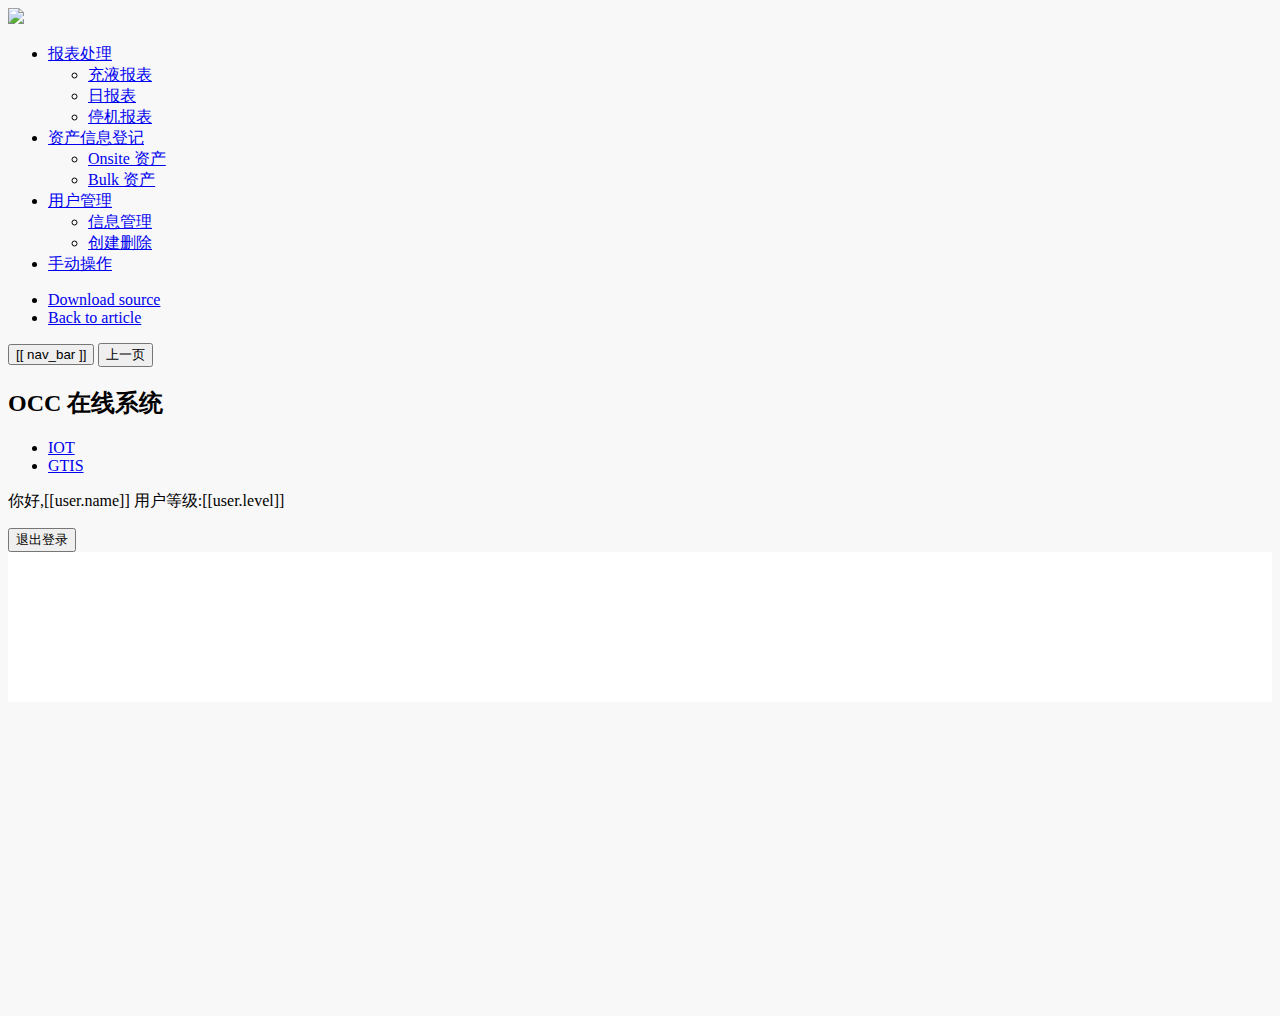
==== onsite_v2/templates/index.html @ 8a098f7d "新增登录页面和功能" ====
<!DOCTYPE html>
<html lang="en" >
<head>
    <meta charset="UTF-8">
    <title>OCC - 在线系统</title>
    <!-- Bootstrap CSS CDN -->
    <link rel="stylesheet" href="/static/css/bootstrap.min.css">
    <link rel="stylesheet" href="/static/css/buttons.css">
    <!-- Native CSS -->
    <link rel="stylesheet" href="/static/css/index.css">
    <!-- Font Awesome JS -->
    <script type="application/javascript" src="/static/js/solid.js" ></script>
    <script type="application/javascript" src="/static/js/fontawesome.js" ></script>
    <!-- jQuery CDN - Slim version (=without AJAX) -->
    <script type="application/javascript" src="/static/js/jquery.min.js" ></script>
    <!-- Popper.JS -->
    <script type="application/javascript" src="/static/js/popper.js"></script>
    <!-- Bootstrap JS -->
    <script type="application/javascript" src="/static/js/bootstrap.min.js" ></script>
    <!-- favicon icon -->
    <link rel="shortcut icon" type="image/png" href="/static/image/favicon.ico"/>
    <!-- vue -->
    <script type="application/javascript" src="/static/js/vue-2.5.16.js"></script>
    <!-- axios -->
    <script type="application/javascript" src="/static/js/axios-0.18.0.min.js"></script>
    <!-- native js -->
    <script  src="/static/js/script.js"></script>
</head>
<body>
    <div>
        <div class="wrapper" id="app">
            <!-- Sidebar  -->
            <nav id="sidebar">
                <div class="sidebar-header">
                    <img src="/static/image/logo.png" width="250">
                </div>

                <ul class="list-unstyled components">
                    <li>
                        <a href="#homeSubmenu" data-toggle="collapse" aria-expanded="false" class="dropdown-toggle">报表处理</a>
                        <ul class="collapse list-unstyled" id="homeSubmenu">
                            <li>
                                <a href="/filling/page/" target="iframe_a">充液报表</a>
                            </li>
                            <li>
                                <a href="/daily/page/" target="iframe_a">日报表</a>
                            </li>
                            <li>
                                <a href="/malfunction/page/" target="iframe_a">停机报表</a>
                            </li>
                        </ul>
                    </li>
                    <li>
                        <a href="#assetMenu" data-toggle="collapse" aria-expanded="false" class="dropdown-toggle">资产信息登记</a>
                        <ul class="collapse list-unstyled" id="assetMenu">
                            <li>
                                <a href="/assets/page/?is_bulk=0" target="iframe_a">Onsite 资产</a>
                            </li>
                            <li>
                                <a href="/assets/page/?is_bulk=1" target="iframe_a">Bulk 资产</a>
                            </li>
                        </ul>
                    </li>
                    <li>
                        <a href="#userMenu" data-toggle="collapse" aria-expanded="false" class="dropdown-toggle">用户管理</a>
                        <ul class="collapse list-unstyled" id="userMenu">
                            <li>
                                <a href="#">信息管理</a>
                            </li>
                            <li>
                                <a href="/user/register/" target="iframe_a">创建删除</a>
                            </li>
                        </ul>
                    </li>
                    <li>
                        <a href="/actions/" target="iframe_a">手动操作</a>
                    </li>
                </ul>

                <ul class="list-unstyled CTAs">
                    <li>
                        <a href="#" class="download">Download source</a>
                    </li>
                    <li>
                        <a href="#" class="article">Back to article</a>
                    </li>
                </ul>
            </nav>

            <!-- Page Content  -->
            <div id="content">
                <nav class="navbar navbar-expand-lg navbar-light bg-light">
                    <div class="container-fluid">
                        <button type="button" id="sidebarCollapse" class="btn btn-info"  @click="hide_nav">
                            <i class="fas fa-align-left"></i>
                            <span>[[ nav_bar ]]</span>
                        </button>
                        <button type="button" class="btn btn-outline-dark">
                            <span>上一页</span>
                        </button>
                        <div class="occ-title">
                            <h2>OCC 在线系统</h2>
                        </div>
                        <div class="collapse navbar-collapse" id="navbarSupportedContent">
                            <ul class="nav navbar-nav ml-auto">
                                <li class="nav-item active">
                                    <a class="nav-link" href="https://bos.iot.airliquide.com/hone" target="_blank">IOT</a>
                                </li>
                                <li class="nav-item">
                                    <a class="nav-link" href="#">GTIS</a>
                                </li>
                            </ul>
                        </div>
                    </div>
                    <div class="user-info">
                        <span>
                            <p>你好,[[user.name]] 用户等级:[[user.level]]</p>
                        </span>
                        <span>
                            <button type="button" class="btn btn-outline-dark" @click="fnQuit">
                                退出登录
                            </button>
                        </span>
                    </div>
                </nav>
                <iframe name="iframe_a" title="OCC Iframe">

                </iframe>
            </div>
        </div>
    </div>
    <script type="application/javascript" src="/static/js/common.js"></script>
    <script type="application/javascript" src="/static/js/index.js"></script>
</body>
<style>
    body {
        background-color: rgb(248, 248, 248);
    }

    .wrapper {
        height: 1000px;
    }

    iframe {
        height: 90%;
        width: 100%;
        border: 0;
        background-color: #FFFFFF;
    }
</style>
</html>
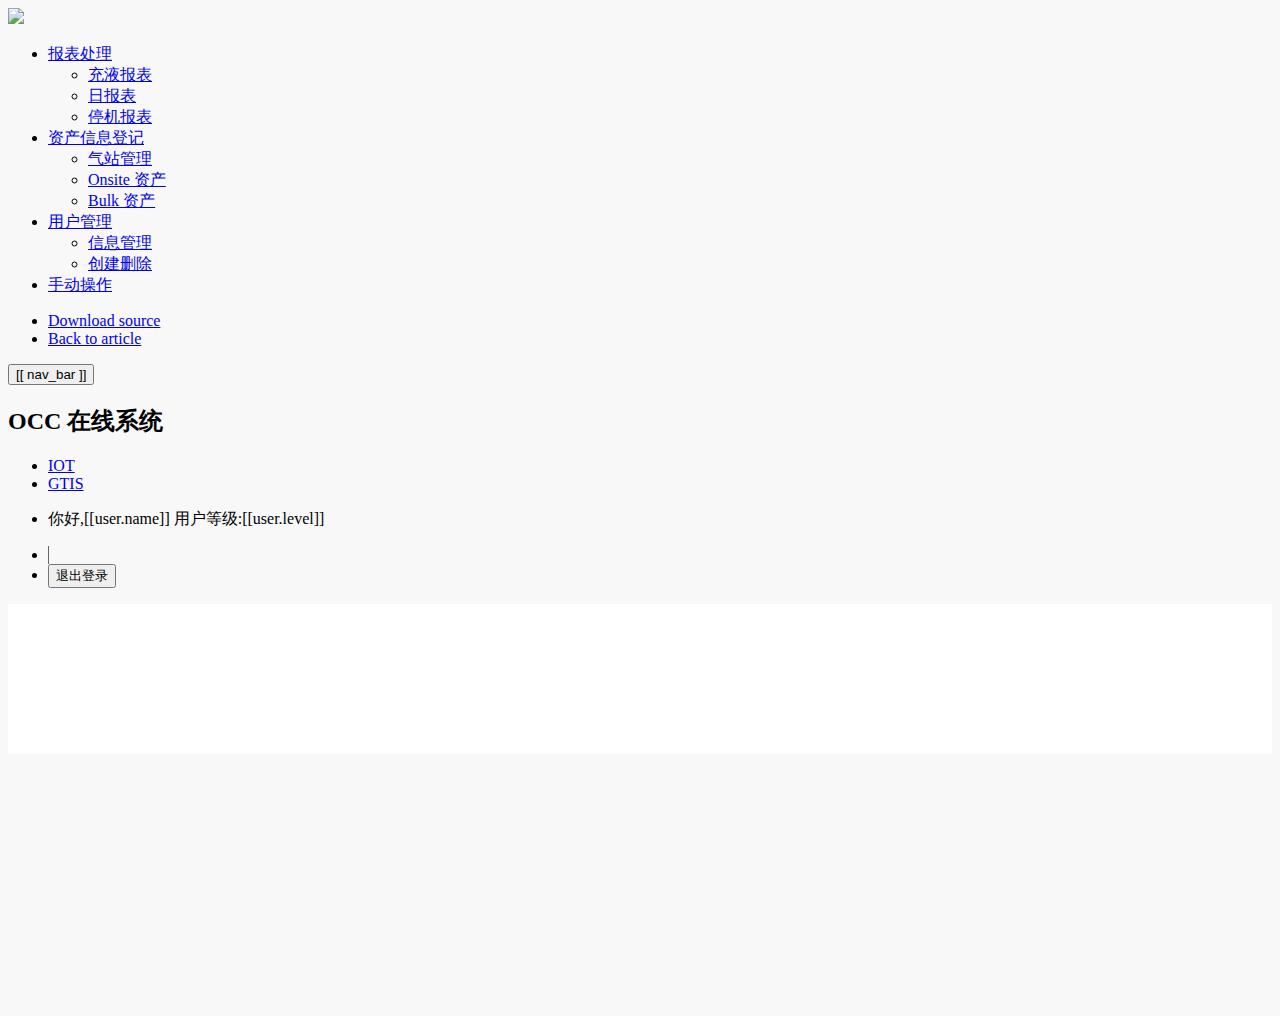
==== commit f94ed6ac: "新增Apsa页面 新增apsa,site,engineer等接口" ====
--- a/onsite_v2/templates/index.html
+++ b/onsite_v2/templates/index.html
@@ -54,10 +54,13 @@
                         <a href="#assetMenu" data-toggle="collapse" aria-expanded="false" class="dropdown-toggle">资产信息登记</a>
                         <ul class="collapse list-unstyled" id="assetMenu">
                             <li>
-                                <a href="/assets/page/?is_bulk=0" target="iframe_a">Onsite 资产</a>
+                                <a href="/site/page/" target="iframe_a">气站管理</a>
                             </li>
                             <li>
-                                <a href="/assets/page/?is_bulk=1" target="iframe_a">Bulk 资产</a>
+                                <a href="/apsa/page/" target="iframe_a">Onsite 资产</a>
+                            </li>
+                            <li>
+                                <a href="/bulk/page/" target="iframe_a">Bulk 资产</a>
                             </li>
                         </ul>
                     </li>
@@ -95,9 +98,6 @@
                             <i class="fas fa-align-left"></i>
                             <span>[[ nav_bar ]]</span>
                         </button>
-                        <button type="button" class="btn btn-outline-dark">
-                            <span>上一页</span>
-                        </button>
                         <div class="occ-title">
                             <h2>OCC 在线系统</h2>
                         </div>
@@ -113,14 +113,15 @@
                         </div>
                     </div>
                     <div class="user-info">
-                        <span>
-                            <p>你好,[[user.name]] 用户等级:[[user.level]]</p>
-                        </span>
-                        <span>
-                            <button type="button" class="btn btn-outline-dark" @click="fnQuit">
-                                退出登录
-                            </button>
-                        </span>
+                        <ul>
+                            <li>
+                                <p>你好,[[user.name]] 用户等级:[[user.level]]</p>
+                            </li>
+                            <li style="width: 1px; background-color: #666666"></li>
+                            <li>
+                                <input type="button" @click="fnQuit" value="退出登录">
+                            </li>
+                        </ul>
                     </div>
                 </nav>
                 <iframe name="iframe_a" title="OCC Iframe">
